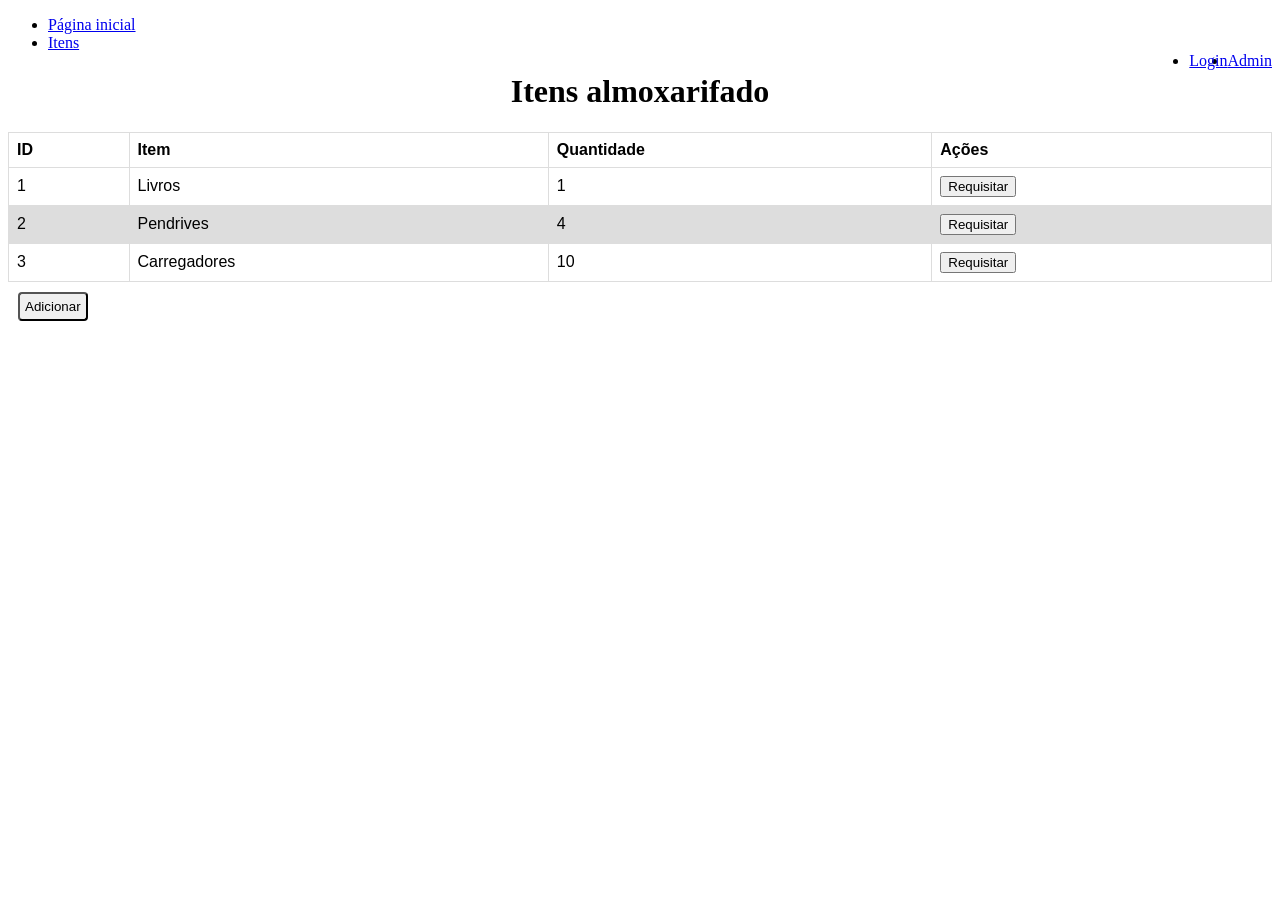
==== static/index.html @ 363d4e38 "Adicionado IDs na tabela" ====
<!DOCTYPE html>
<html lang="en">

<head>
    <meta charset="UTF-8">
    <meta name="viewport" content="width=device-width, initial-scale=1.0">
    <link rel="stylesheet" href="/css/navbar.css">
    <link rel="stylesheet" href="css/index.css">
    <title>Itens do almoxarifado</title>
</head>

<body>
    <ul>
        <li><a href="/index.html">Página inicial</a></li>
        <li><a href="/itens.html">Itens</a></li>
        <li style="float: right;"><a href="/admin.html">Admin</a></li>
        <li style="float: right;"><a href="/login.html">Login</a></li>
    </ul>

    <!--Área onde serão mostrados os itens-->


    <h1>Itens almoxarifado</h1>

    <table>
        <thead>
            <tr>
                <th>ID</th>
                <th>Item</th>
                <th>Quantidade</th>
                <th>Ações</th>
            </tr>
        </thead>
        <tbody id="tabela-corpo">
            <tr>
                <td>1</td>
                <td>Livros</td>
                <td>1</td>
                <td><button>Requisitar</button></td>
            </tr>
            <tr>
                <td>2</td>
                <td>Pendrives</td>
                <td>4</td>
                <td><button>Requisitar</button></td>
            </tr>
            <tr>
                <td>3</td>
                <td>Carregadores</td>
                <td>10</td>
                <td><button>Requisitar</button></td>
            </tr>

        </tbody>
    </table>
    <button class="button open-add-button">Adicionar</button>


    <dialog class="add-itens-modal" id="add-itens-modal">
        <h1>Adicionar itens</h1>
        <form id="form">
            <label for="add-item-name">Nome do item</label><br>
            <input type="text" id="add-item-name" name="add-item-name"><br>

            <label for="add-item-quantity">Quantidade de itens</label><br>
            <input type="number" id="add-item-quantity" name="add-item-quantity"><br><br>
            <button type="submit" class="button conclusion-add-function">Adicionar</button>
            <button class="button end-add-function">Cancelar</button>
        </form>
    </dialog>




























    <dialog class="request-itens-modal" id="request-itens-modal">
        <h1>requisitar itens</h1>

        <label for="itemname">Nome do item</label><br>
        <input required type="text" id="itemname" name="itemname"><br>

        <label for="itemquantity">Quantidade de itens</label><br>
        <input required type="number" id=""><br><br>
        <button type="submit" class="button conclusion-add-function">Adicionar</button>
        <button class="button end-add-function">Cancelar</button>
    </dialog>






    <script src="/scripts/index.js"></script>
</body>

</html>
---- static/css/index.css ----
h1 {
    text-align: center;
}




table {
    font-family: arial;
    border-collapse: collapse;
    width: 100%;
}

td, th {
    border: 1px solid #dddddd;
    text-align: left;
    padding: 8px;
}


tr:nth-child(even) {
    background-color: #dddddd;
}

.open-add-button {
    border-radius: 4px;
    padding: 5px;
    margin-top: 10px;
    margin-left: 10px;
}
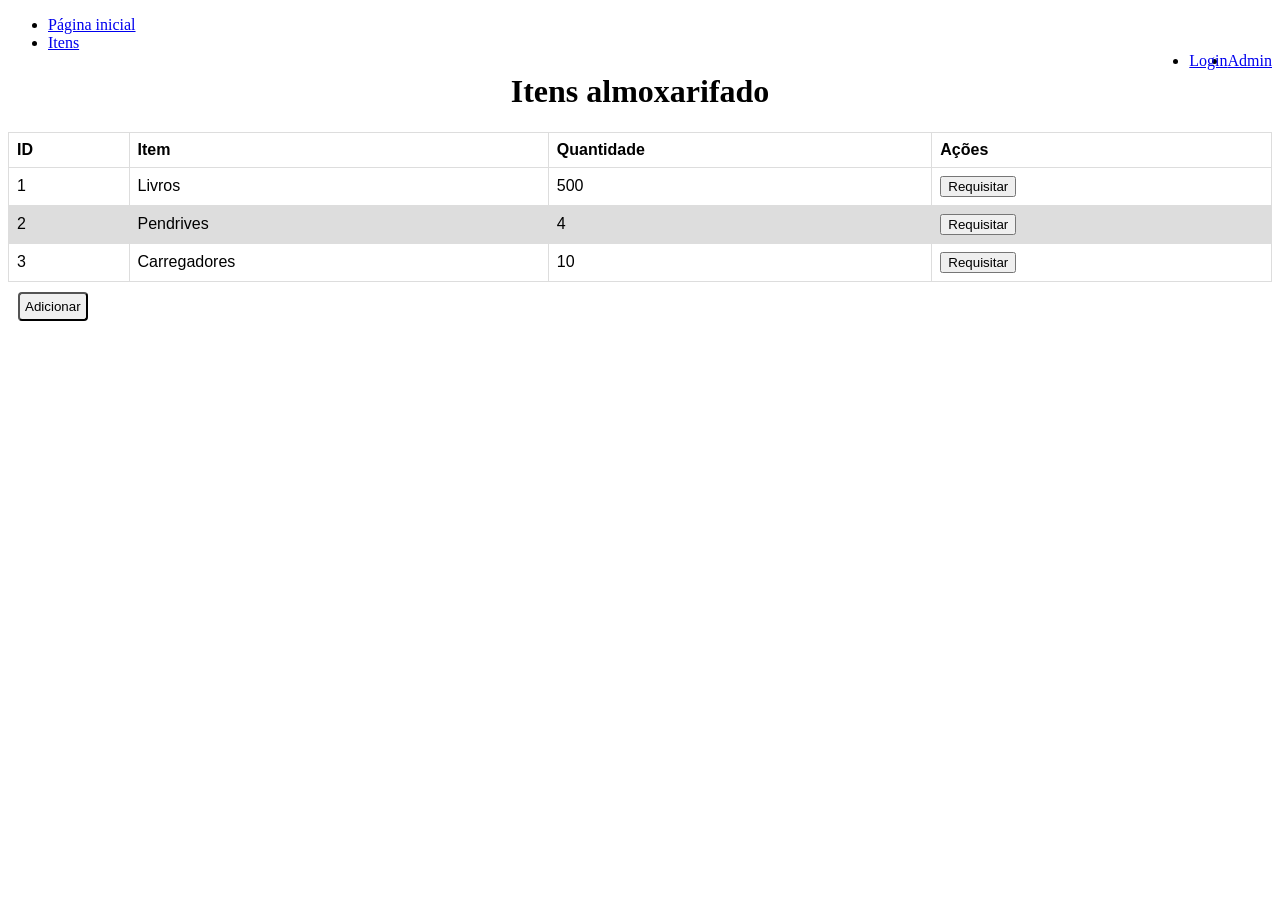
==== commit 1f70ca22: "Debugs, o botão funciona (parcilamente), mas estou tendo progresso" ====
--- a/static/index.html
+++ b/static/index.html
@@ -34,21 +34,21 @@
         <tbody id="tabela-corpo">
             <tr>
                 <td>1</td>
-                <td>Livros</td>
-                <td>1</td>
-                <td><button>Requisitar</button></td>
+                <td id="item_name-1">Livros</td>
+                <td id="item_quantity-1">500</td>
+                <td><button class="button open-request-button" onclick="request_show_modal(1)">Requisitar</button></td>
             </tr>
             <tr>
                 <td>2</td>
-                <td>Pendrives</td>
-                <td>4</td>
-                <td><button>Requisitar</button></td>
+                <td id="item_name-2">Pendrives</td>
+                <td id="item_quantity-2">4</td>
+                <td><button class="button open-request-button" onclick="request_show_modal(2)">Requisitar</button></td>
             </tr>
             <tr>
                 <td>3</td>
-                <td>Carregadores</td>
-                <td>10</td>
-                <td><button>Requisitar</button></td>
+                <td id="item_name-3">Carregadores</td>
+                <td id="item_quantity-3">10</td>
+                <td><button class="button open-request-button" onclick="request_show_modal(3)">Requisitar</button></td>
             </tr>
 
         </tbody>
@@ -58,54 +58,35 @@
 
     <dialog class="add-itens-modal" id="add-itens-modal">
         <h1>Adicionar itens</h1>
-        <form id="form">
+        <form id="add-form">
             <label for="add-item-name">Nome do item</label><br>
-            <input type="text" id="add-item-name" name="add-item-name"><br>
+            <input required type="text" id="add-item-name" name="add-item-name"><br>
 
             <label for="add-item-quantity">Quantidade de itens</label><br>
-            <input type="number" id="add-item-quantity" name="add-item-quantity"><br><br>
+            <input required type="number" id="add-item-quantity" name="add-item-quantity"><br><br>
             <button type="submit" class="button conclusion-add-function">Adicionar</button>
             <button class="button end-add-function">Cancelar</button>
         </form>
     </dialog>
 
 
+    <dialog class="request-itens-modal" id="request-itens-modal">
+        <form onsubmit="return false;" id="request-form">
+            <h1>Requisitar itens</h1>
 
+            <p style="display: inline;">Requisitando: </p>
+            <p style="display: inline;" id="requested-item-name">Carregando...</p>
+            <br>
+            <p style="display: inline;" id="requested-item-id">Carregando...</p>
+            <p style="display: inline;"> Itens disponíveis</p>
+            <br>
 
-
-
-
-
-
-
-
-
-
-
-
-
-
-
-
-
-
-
-
-
-
-
-
-
-    <dialog class="request-itens-modal" id="request-itens-modal">
-        <h1>requisitar itens</h1>
-
-        <label for="itemname">Nome do item</label><br>
-        <input required type="text" id="itemname" name="itemname"><br>
-
-        <label for="itemquantity">Quantidade de itens</label><br>
-        <input required type="number" id=""><br><br>
-        <button type="submit" class="button conclusion-add-function">Adicionar</button>
-        <button class="button end-add-function">Cancelar</button>
+            <label for="request-item-quantity">Quantidade</label><br>
+            <input required type="number" id="request-item-quantity"><br><br>
+            <button onclick="request_item(1)" type="submit"
+                class="button conclusion-request-function">Requisitar</button>
+            <button onclick="request_close_modal()" class="button end-request-function">Cancelar</button>
+        </form>
     </dialog>
 
 
